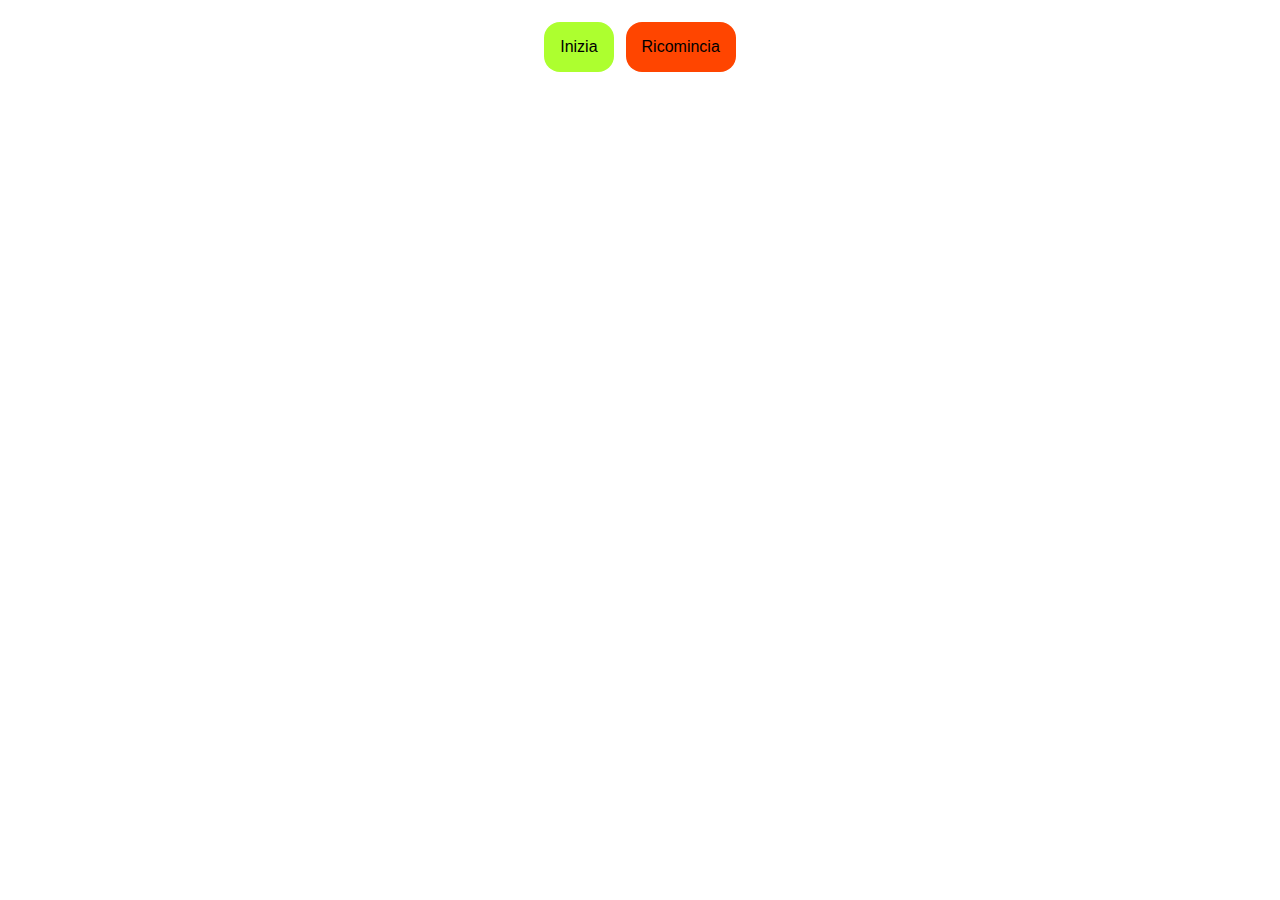
==== Dati/index.html @ 49dc5017 "exercise 'dadi' completed" ====
<!DOCTYPE html>
<html lang="en">
<head>
    <meta charset="UTF-8">
    <meta http-equiv="X-UA-Compatible" content="IE=edge">
    <meta name="viewport" content="width=device-width, initial-scale=1.0">
    <title>Gioco Dadi</title>
    <link rel="stylesheet" href="css/style.css">
</head>
<body>
    <button class="invia">Inizia</button>
    <button class="reload">Ricomincia</button>
    <div class="num-user"></div>
    <div class="num-cpu"></div>

    <div class="win-user"></div>
    <div class="win-cpu"></div>
    <div class="win-both"></div>
    <script src="js/script.js"></script>
</body>
</html>
---- Dati/css/style.css ----
body {
    text-align: center;
    font-size: 3rem;
}

.invia {
    text-decoration: none;
    font-size: 1rem;
    padding: 1rem;
    border: 0;
    border-radius: 1rem;
    background-color: greenyellow;
    color: black;
}

.reload {
    text-decoration: none;
    font-size: 1rem;
    padding: 1rem;
    border: 0;
    border-radius: 1rem;
    background-color: orangered;
    color: black;
}
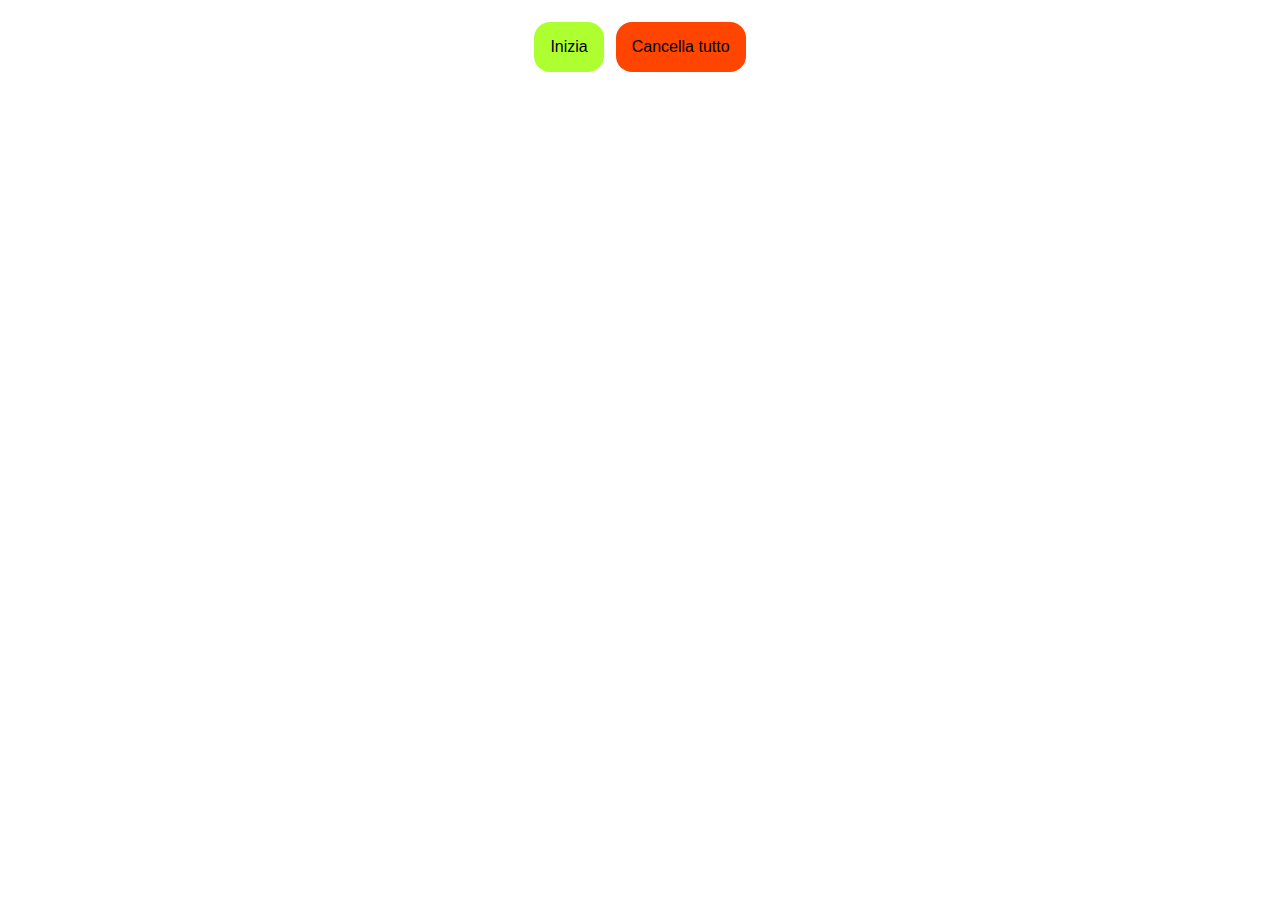
==== commit 31cc0b5c: "change button" ====
--- a/Dati/index.html
+++ b/Dati/index.html
@@ -9,13 +9,11 @@
 </head>
 <body>
     <button class="invia">Inizia</button>
-    <button class="reload">Ricomincia</button>
+    <button class="reload">Cancella tutto</button>
     <div class="num-user"></div>
     <div class="num-cpu"></div>
 
-    <div class="win-user"></div>
-    <div class="win-cpu"></div>
-    <div class="win-both"></div>
+    <div class="win"></div>
     <script src="js/script.js"></script>
 </body>
 </html>